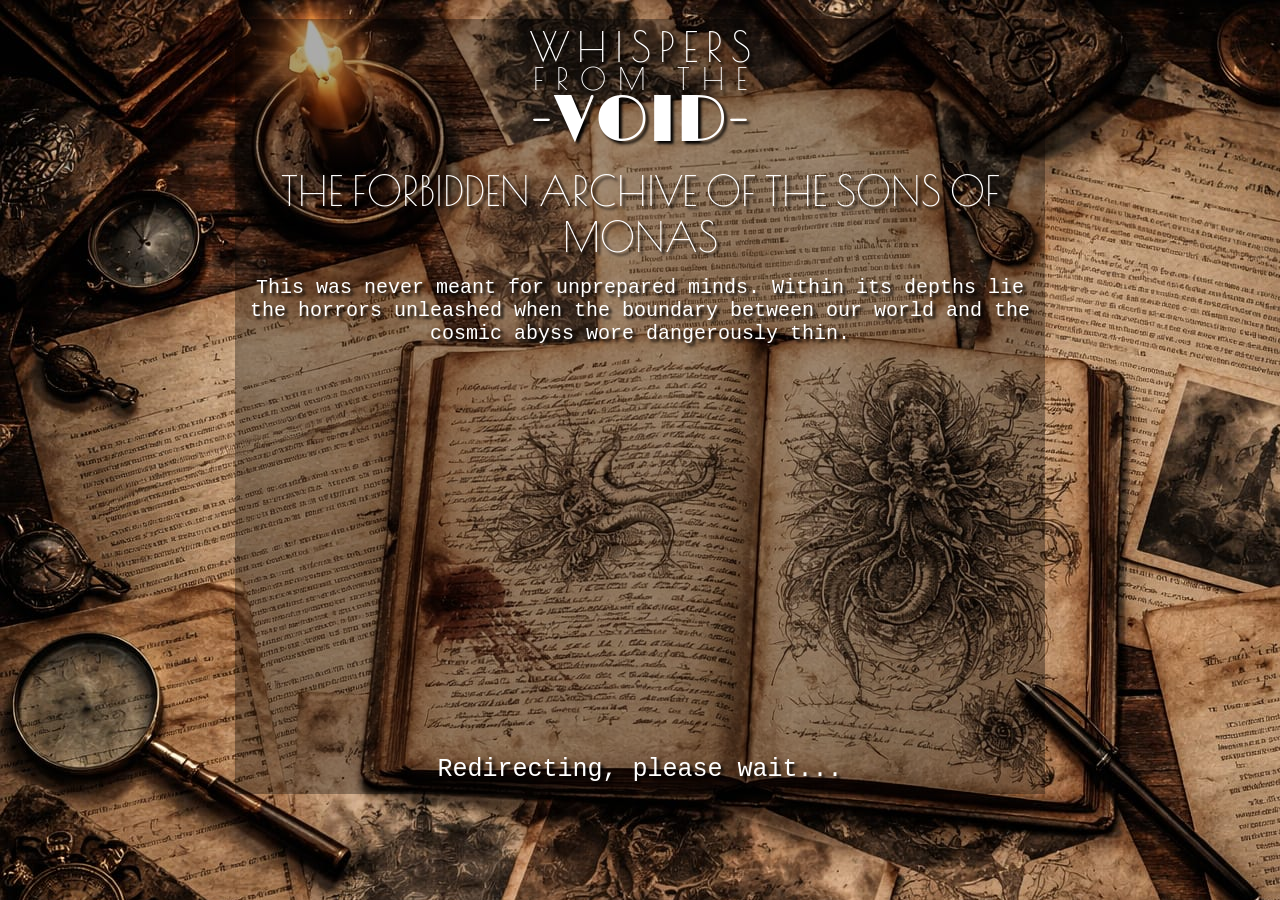
==== index.html @ d6a89662 "fix page size" ====
<!DOCTYPE html>
<html lang="en">
<head>
    <meta property="og:title" content="Whispers From The Void">
    <meta property="og:description" content="The forbidden archive of the Sons of Monas was never meant for unprepared minds. Within its depths lie the horrors unleashed when the boundary between our world and the cosmic abyss wore dangerously thin.">
	<meta property="og:image" content="https://fraser.epizy.com/php/Images/letters.jpg">
    <meta property="og:url" content="https://fraser.epizy.com/php/Index.php">
    <meta property="og:type" content="website">
    <meta charset="UTF-8">
	<meta name="viewport" content="width=device-width, initial-scale=1.0">
	<link rel="preconnect" href="https://fonts.googleapis.com">
    <link rel="preconnect" href="https://fonts.gstatic.com" crossorigin>
    <link href="https://fonts.googleapis.com/css2?family=Poiret+One&display=swap" rel="stylesheet">
    <link href="https://fonts.googleapis.com/css2?family=Limelight&display=swap" rel="stylesheet">
	<link href="redirect.css?v=0006" rel="stylesheet">
    <title>Whispers From The Void</title>
    <script>
        window.onload = function () {
            // Get the query string (everything after ?)
            //const queryString = window.location.search;
			const parts = document.URL.split("?");
			let suffix = "";
			if (parts.length > 1) {
				suffix = "?" + parts[1];
			}

            // Define the target page
            const targetPage = "https://fraser.epizy.com/php/Index.php";

            // Redirect while preserving the query string
            /*
            setTimeout(function () {
    window.location.href = targetPage + suffix;
}, 2000);
           */
        };
    </script>
    <style>
body
{
	background: url(images/letters.jpg);
	color: #fff;
}
    </style>
</head>
<body>
    <div class="page">
      <h1><span>Whispers</span><span>from the</span><span>Void</span></h1>
      <h1>The Forbidden Archive of the Sons of Monas</h1>
      <p>This was never meant for unprepared minds. Within its depths lie the horrors unleashed when the boundary between our world and the cosmic abyss wore dangerously thin.</p>
	  <p>Redirecting, please wait...</p>
    </div>
</body>
</html>
---- redirect.css ----
div, h1, p { margin: 0; padding: 0; font-weight: normal; font-size: 100%; }
        body
{
	box-sizing: border-box;
	font-family: 'Courier New', 'Times New Roman', Serif;
	background-color: #000020;
	color: #d6d2c4;
	text-shadow: 3px 3px 3px #000;
	padding: 0.66rem 0.33rem 10vh 0.33rem;
    background: #000020;
    font-size: 125%;
	height: 95vh;

	background: url(images/banner.jpg);
	background-size: cover;
	background-position: center;
}
        
        .page {
			padding: 0.66rem 0.33rem;
            display: flex;
			flex-direction: column;
            justify-content: space-between;
            align-items: center;
			text-align: center;
			gap: 1rem;
			height: 100%;
			max-width: 800px;
			margin-left: auto;
			margin-right: auto;
			background-color: rgba(0,0,0, 0.33);
        }
		h1 {
  font-family: "Poiret One", sans-serif;
  font-weight: 400;
  font-style: normal;
  font-size: 200%;
			text-transform: uppercase;
		}
		h1 span {
			display: block;
			line-height: 0.9;
			color: #fff;
		}
		h1 span:first-child {
			letter-spacing: 0.2em;
			margin: 0 -0.1em 0 0.1em;
		}
		h1 span:not(:first-child):not(:last-child) {
			font-size: 75%;
			letter-spacing: 0.4em;
			margin: 0 -0.2em 0 0.2em;
		}
		h1 span:last-child {
			font-size: 166%;
			font-family: "Limelight", sans-serif;
		}
		h1 span:last-child::before,
		h1 span:last-child::after {
			content: "-";
		}

		.page *:nth-child(3) {
			flex-grow: 1;
		}

		.page p:last-child {
			font-size: 125%;
    }
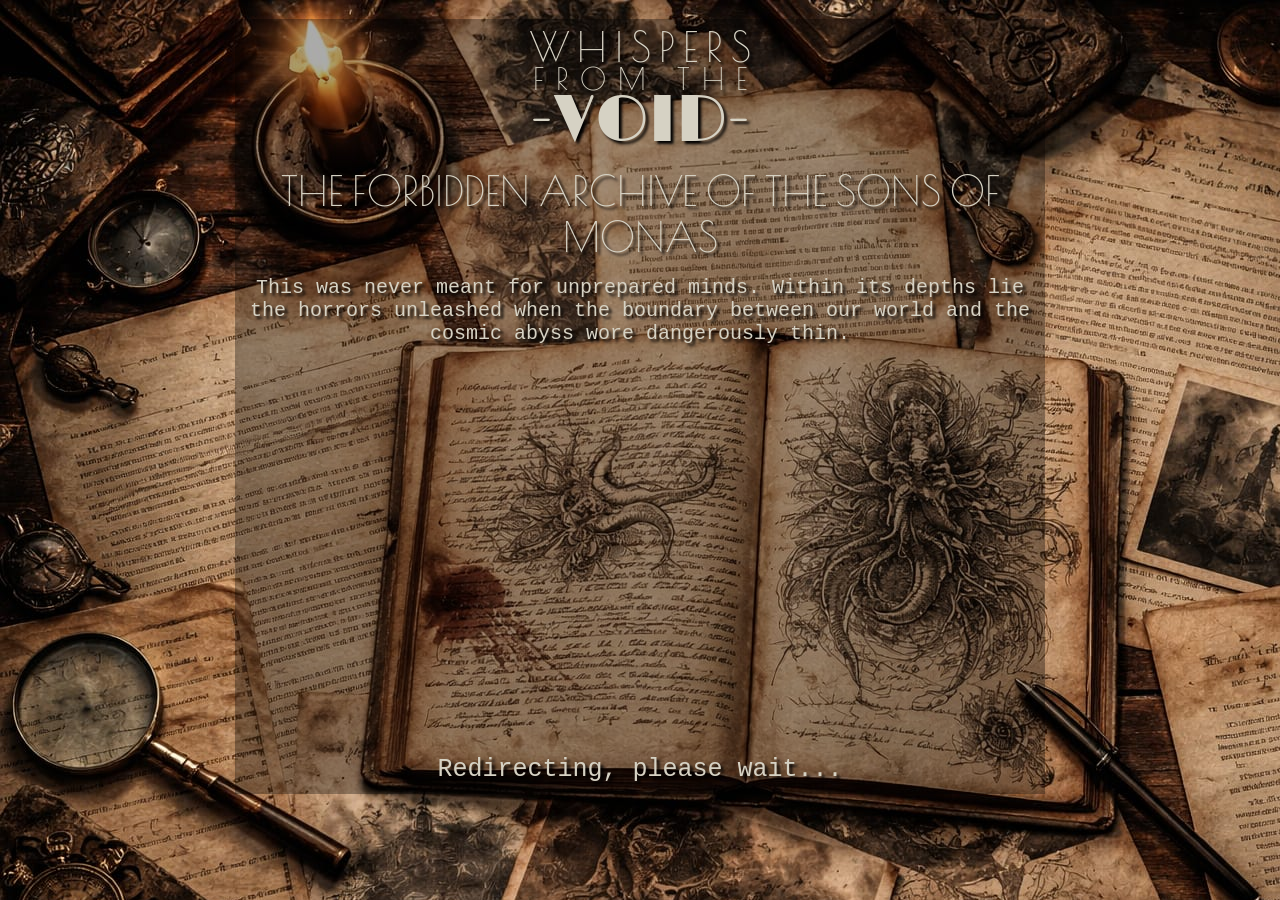
==== commit 77e10ee9: "change text colour" ====
--- a/index.html
+++ b/index.html
@@ -12,7 +12,7 @@
     <link rel="preconnect" href="https://fonts.gstatic.com" crossorigin>
     <link href="https://fonts.googleapis.com/css2?family=Poiret+One&display=swap" rel="stylesheet">
     <link href="https://fonts.googleapis.com/css2?family=Limelight&display=swap" rel="stylesheet">
-	<link href="redirect.css?v=0006" rel="stylesheet">
+	<link href="redirect.css?v=0007" rel="stylesheet">
     <title>Whispers From The Void</title>
     <script>
         window.onload = function () {
@@ -39,7 +39,6 @@
 body
 {
 	background: url(images/letters.jpg);
-	color: #fff;
 }
     </style>
 </head>
--- a/redirect.css
+++ b/redirect.css
@@ -40,7 +40,6 @@
 		h1 span {
 			display: block;
 			line-height: 0.9;
-			color: #fff;
 		}
 		h1 span:first-child {
 			letter-spacing: 0.2em;
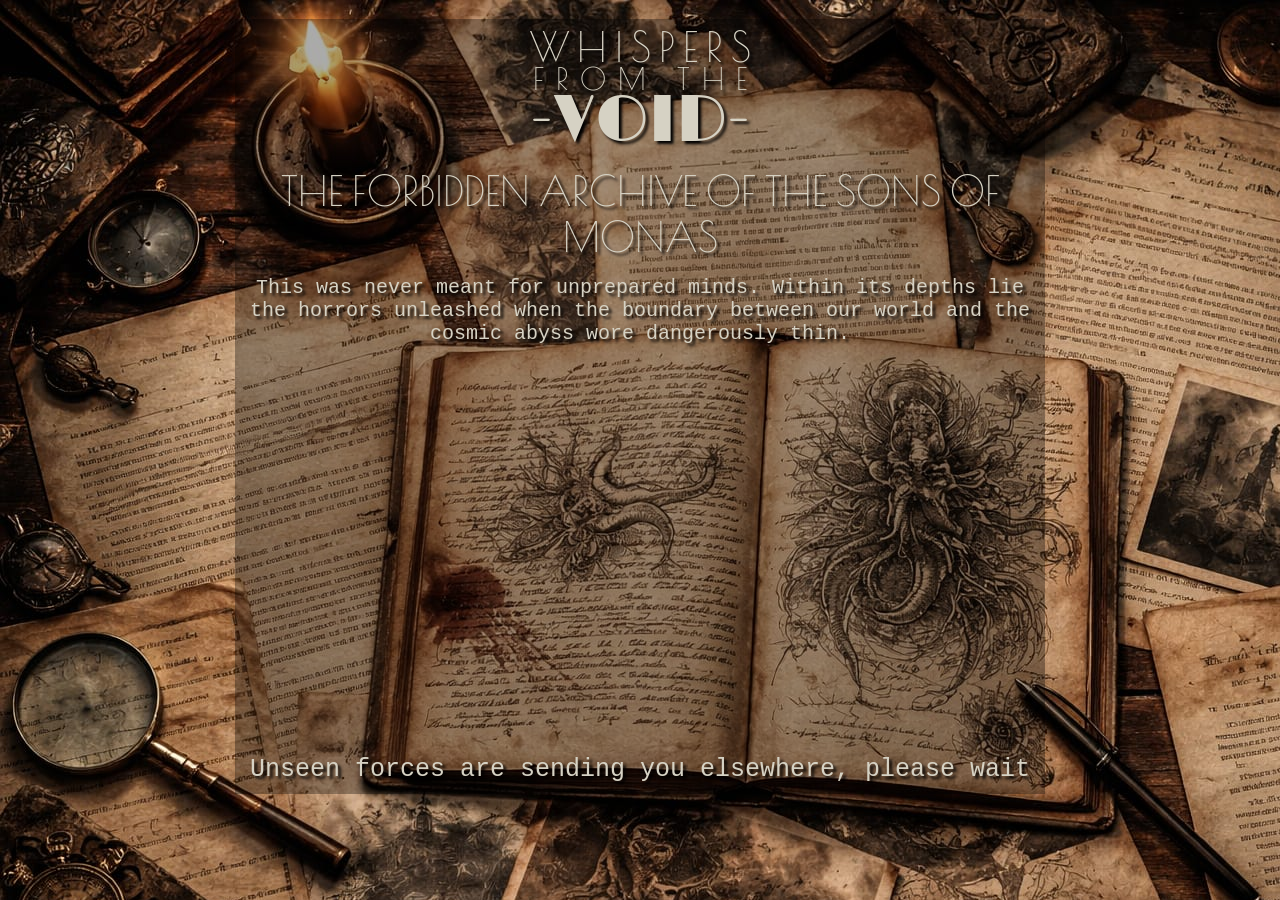
==== commit 728e75a0: "dot dot dot" ====
--- a/index.html
+++ b/index.html
@@ -12,7 +12,7 @@
     <link rel="preconnect" href="https://fonts.gstatic.com" crossorigin>
     <link href="https://fonts.googleapis.com/css2?family=Poiret+One&display=swap" rel="stylesheet">
     <link href="https://fonts.googleapis.com/css2?family=Limelight&display=swap" rel="stylesheet">
-	<link href="redirect.css?v=0007" rel="stylesheet">
+	<link href="redirect.css?v=0008" rel="stylesheet">
     <title>Whispers From The Void</title>
     <script>
         window.onload = function () {
@@ -28,11 +28,9 @@
             const targetPage = "https://fraser.epizy.com/php/Index.php";
 
             // Redirect while preserving the query string
-            /*
             setTimeout(function () {
     window.location.href = targetPage + suffix;
 }, 2000);
-           */
         };
     </script>
     <style>
@@ -47,7 +45,7 @@
       <h1><span>Whispers</span><span>from the</span><span>Void</span></h1>
       <h1>The Forbidden Archive of the Sons of Monas</h1>
       <p>This was never meant for unprepared minds. Within its depths lie the horrors unleashed when the boundary between our world and the cosmic abyss wore dangerously thin.</p>
-	  <p>Redirecting, please wait...</p>
+	  <p>Unseen forces are sending you elsewhere, please wait</p>
     </div>
 </body>
 </html>
--- a/redirect.css
+++ b/redirect.css
@@ -59,10 +59,23 @@
 			content: "-";
 		}
 
-		.page *:nth-child(3) {
+		.page *:nth-last-child(2) {
 			flex-grow: 1;
 		}
 
 		.page p:last-child {
 			font-size: 125%;
+			position: relative;
     }
+	.page p:last-child::after {
+		content: '';
+		position: absolute;
+		animation: dot-dot-dot 1.5s linear alternate infinite;
+	}
+
+	@keyframes dot-dot-dot {
+		0% { content: ''; }
+		33% { content: '.'; }
+		66% { content: '..';}
+		100% { content: '...';}
+	}
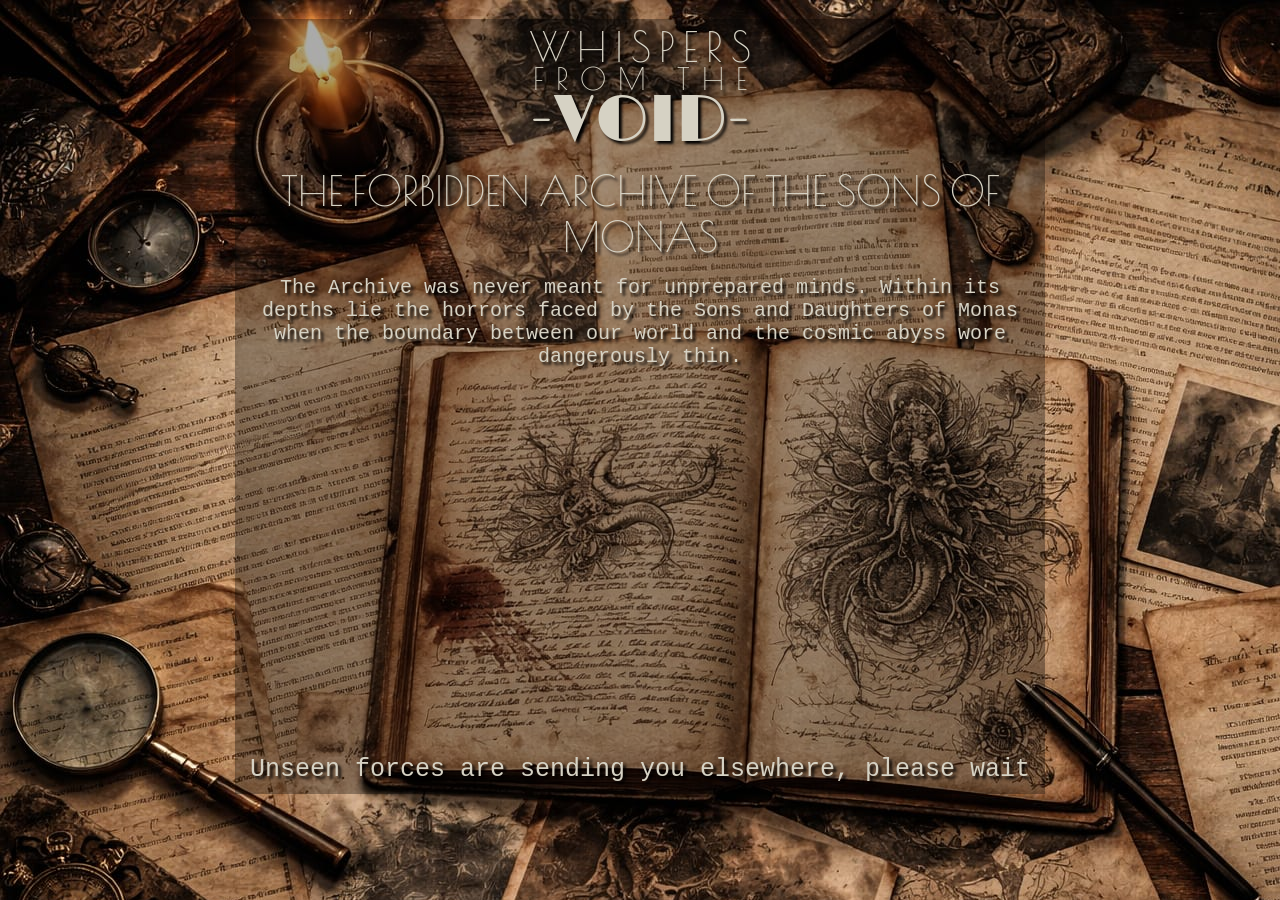
==== commit 1182f026: "Update index.html" ====
--- a/index.html
+++ b/index.html
@@ -2,7 +2,7 @@
 <html lang="en">
 <head>
     <meta property="og:title" content="Whispers From The Void">
-    <meta property="og:description" content="The forbidden archive of the Sons of Monas was never meant for unprepared minds. Within its depths lie the horrors unleashed when the boundary between our world and the cosmic abyss wore dangerously thin.">
+    <meta property="og:description" content="The forbidden archive was never meant for unprepared minds. Within its depths lie the horrors faced by the Sons of Monas when the cosmic boundary wore dangerously thin.">
 	<meta property="og:image" content="https://fraser.epizy.com/php/Images/letters.jpg">
     <meta property="og:url" content="https://fraser.epizy.com/php/Index.php">
     <meta property="og:type" content="website">
@@ -44,7 +44,7 @@
     <div class="page">
       <h1><span>Whispers</span><span>from the</span><span>Void</span></h1>
       <h1>The Forbidden Archive of the Sons of Monas</h1>
-      <p>This was never meant for unprepared minds. Within its depths lie the horrors unleashed when the boundary between our world and the cosmic abyss wore dangerously thin.</p>
+      <p>The Archive was never meant for unprepared minds. Within its depths lie the horrors faced by the Sons and Daughters of Monas when the boundary between our world and the cosmic abyss wore dangerously thin.</p>
 	  <p>Unseen forces are sending you elsewhere, please wait</p>
     </div>
 </body>
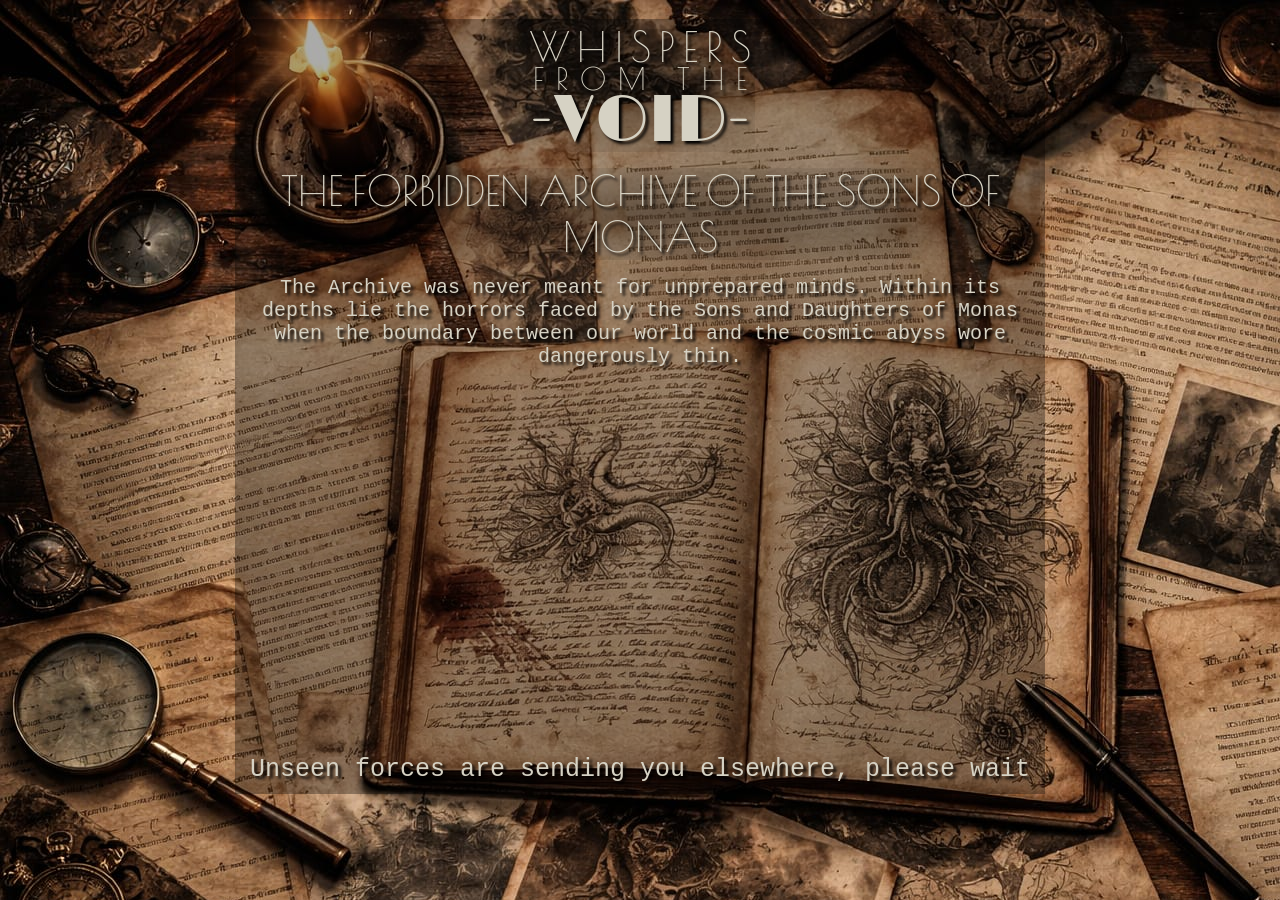
==== commit f25301e0: "Update index.html" ====
--- a/index.html
+++ b/index.html
@@ -38,6 +38,9 @@
 {
 	background: url(images/letters.jpg);
 }
+		h1 {
+background-image: radial-gradient(rgba(0,0,0,0.33), transparent);
+		}
     </style>
 </head>
 <body>
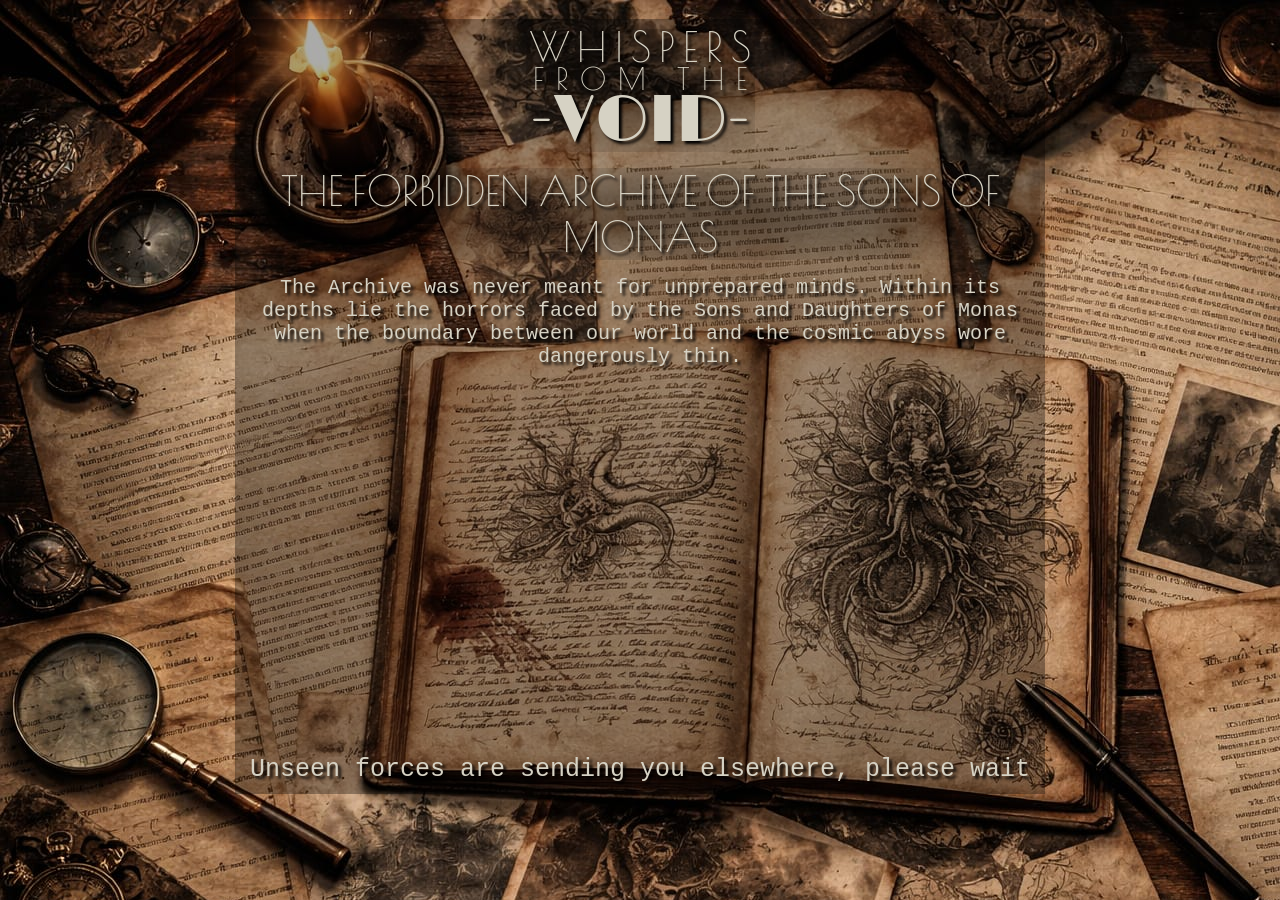
==== commit f0386d72: "Update index.html" ====
--- a/index.html
+++ b/index.html
@@ -39,7 +39,7 @@
 	background: url(images/letters.jpg);
 }
 		h1 {
-background-image: radial-gradient(rgba(0,0,0,0.33), transparent);
+background-image: radial-gradient(rgba(0,0,0,0.33) 25%, rgba(0,0,0,0) 100%);
 		}
     </style>
 </head>
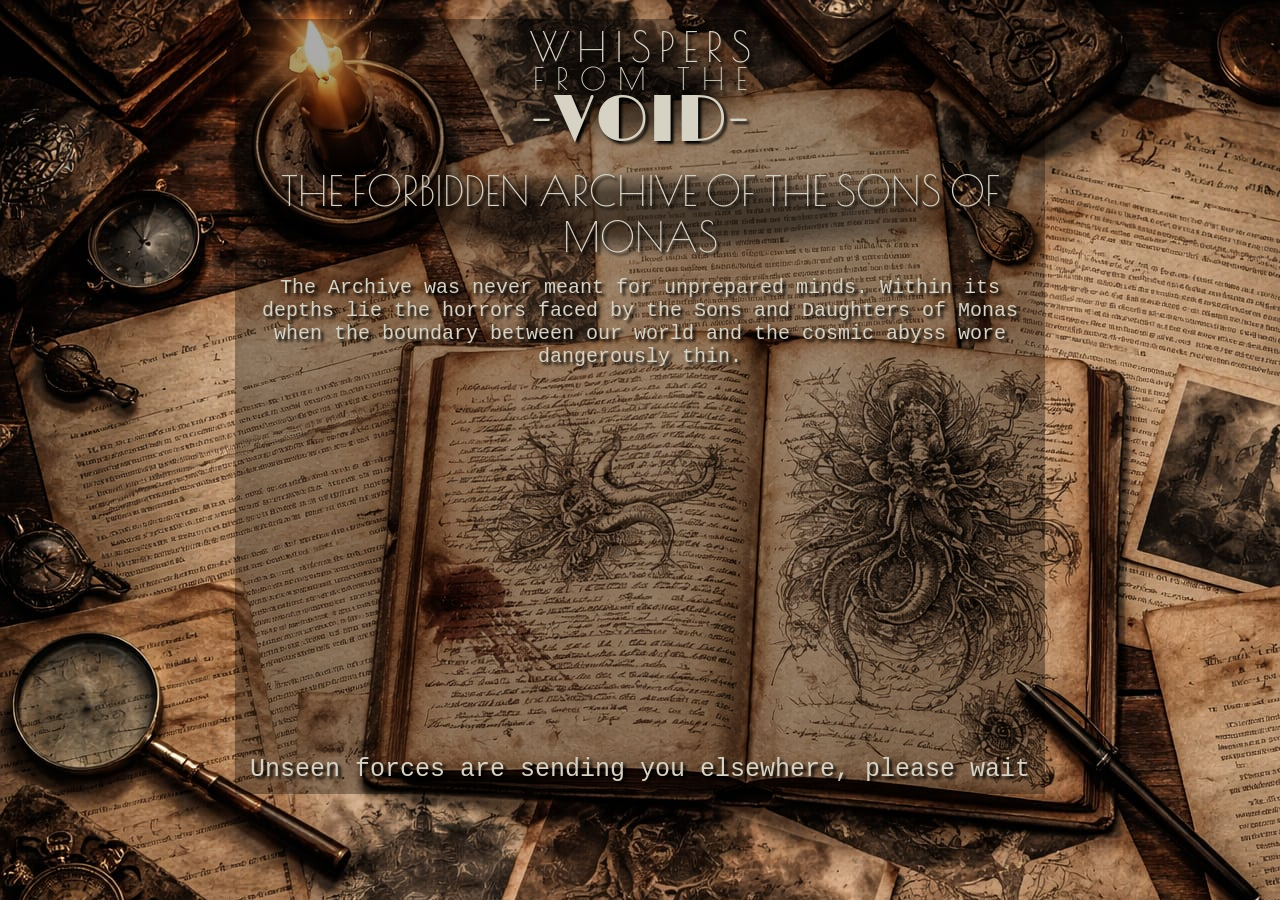
==== commit 27fbb517: "Update index.html" ====
--- a/index.html
+++ b/index.html
@@ -39,7 +39,7 @@
 	background: url(images/letters.jpg);
 }
 		h1 {
-background-image: radial-gradient(rgba(0,0,0,0.33) 25%, rgba(0,0,0,0) 100%);
+background-image: radial-gradient(ellipse, rgba(0,0,0, 0.5) 33%, transparent 66%);
 		}
     </style>
 </head>
